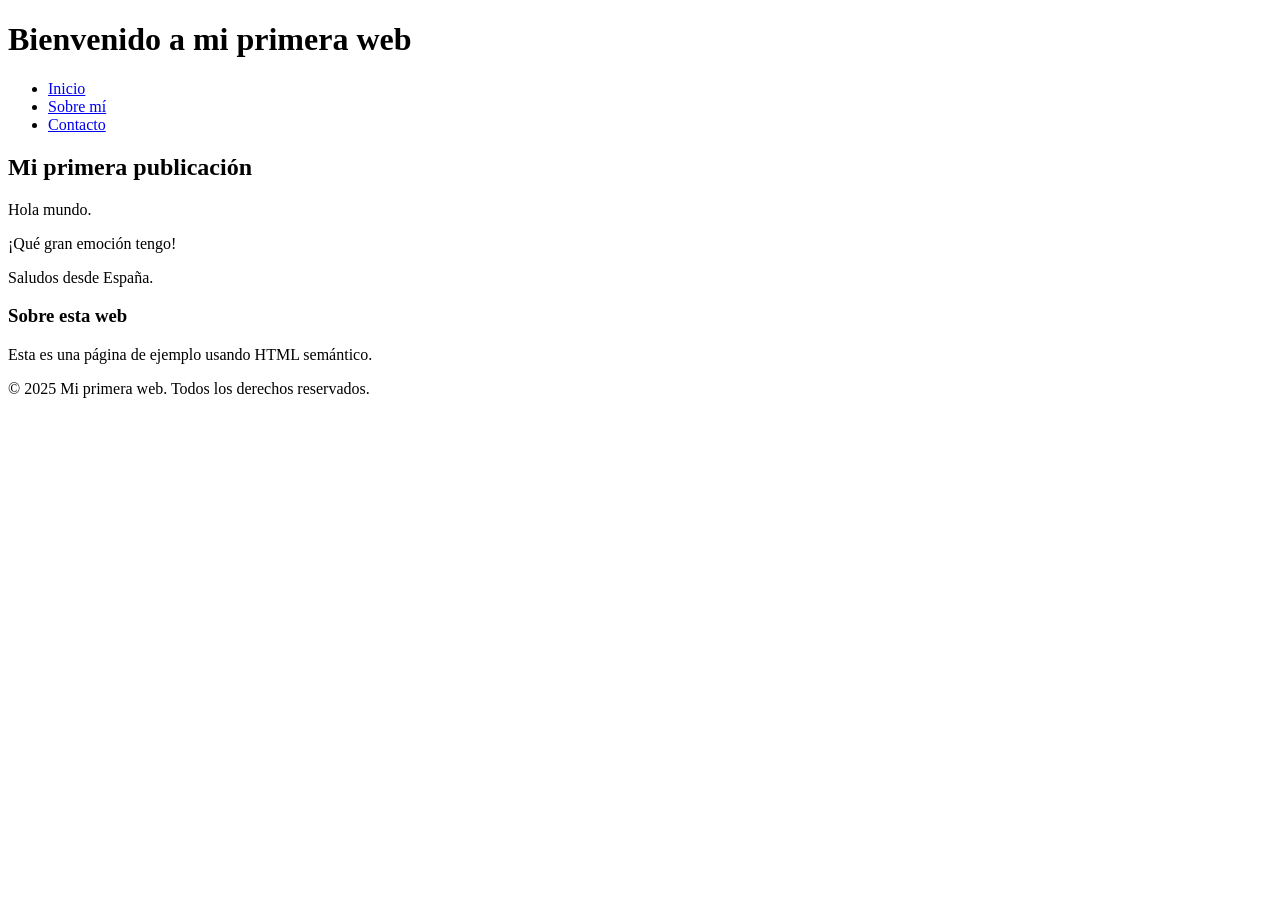
==== paginalmsgi.html @ 260ddbd3 "Sexto Commit" ====
<!DOCTYPE html>
<html lang="es">
<head>
  <!-- esto es un comentario -->
  <meta charset="UTF-8">
  <title>Mi primera web</title>
</head>
<body>

  <header>
    <div>
      <h1>Bienvenido a mi primera web</h1>
    </div>
    <nav>
      <div>
        <ul>
          <li><a href="#">Inicio</a></li>
          <li><a href="#">Sobre mí</a></li>
          <li><a href="#">Contacto</a></li>
        </ul>
      </div>
    </nav>
  </header>

  <main>
    <div>
      <article>
        <div>
          <h2>Mi primera publicación</h2>
          <p>Hola mundo.</p>
          <p>¡Qué gran emoción tengo!</p>
          <p>Saludos desde España.</p>
        </div>
      </article>

      <aside>
        <div>
          <h3>Sobre esta web</h3>
          <p>Esta es una página de ejemplo usando HTML semántico.</p>
        </div>
      </aside>
    </div>
  </main>

  <footer>
    <div>
      <p>&copy; 2025 Mi primera web. Todos los derechos reservados.</p>
    </div>
  </footer>

</body>
</html>
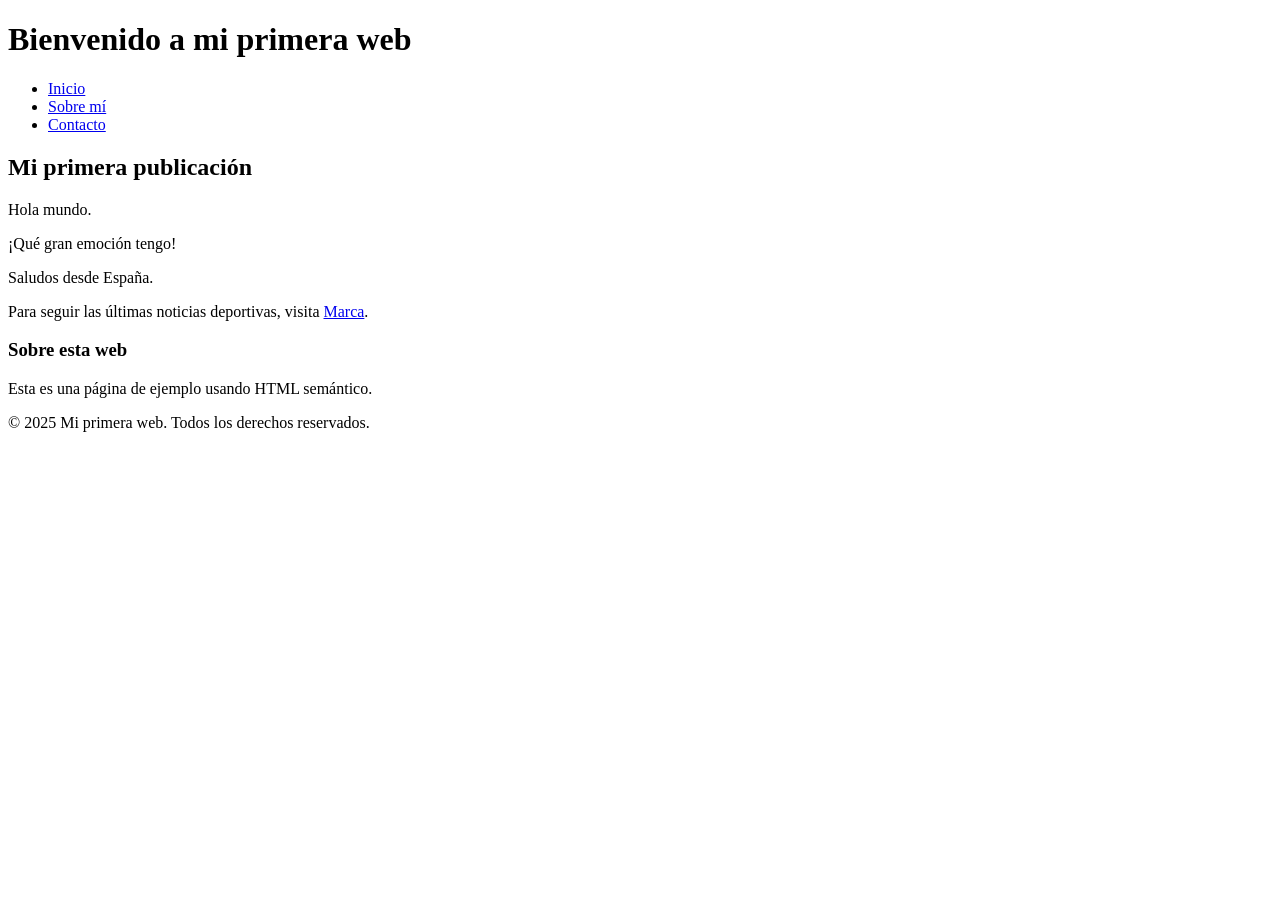
==== commit fa3b18fd: "pagina init" ====
--- a/paginalmsgi.html
+++ b/paginalmsgi.html
@@ -30,6 +30,7 @@
           <p>Hola mundo.</p>
           <p>¡Qué gran emoción tengo!</p>
           <p>Saludos desde España.</p>
+          <p>Para seguir las últimas noticias deportivas, visita <a href="https://www.marca.com" target="_blank" rel="noopener noreferrer">Marca</a>.</p>
         </div>
       </article>
 
